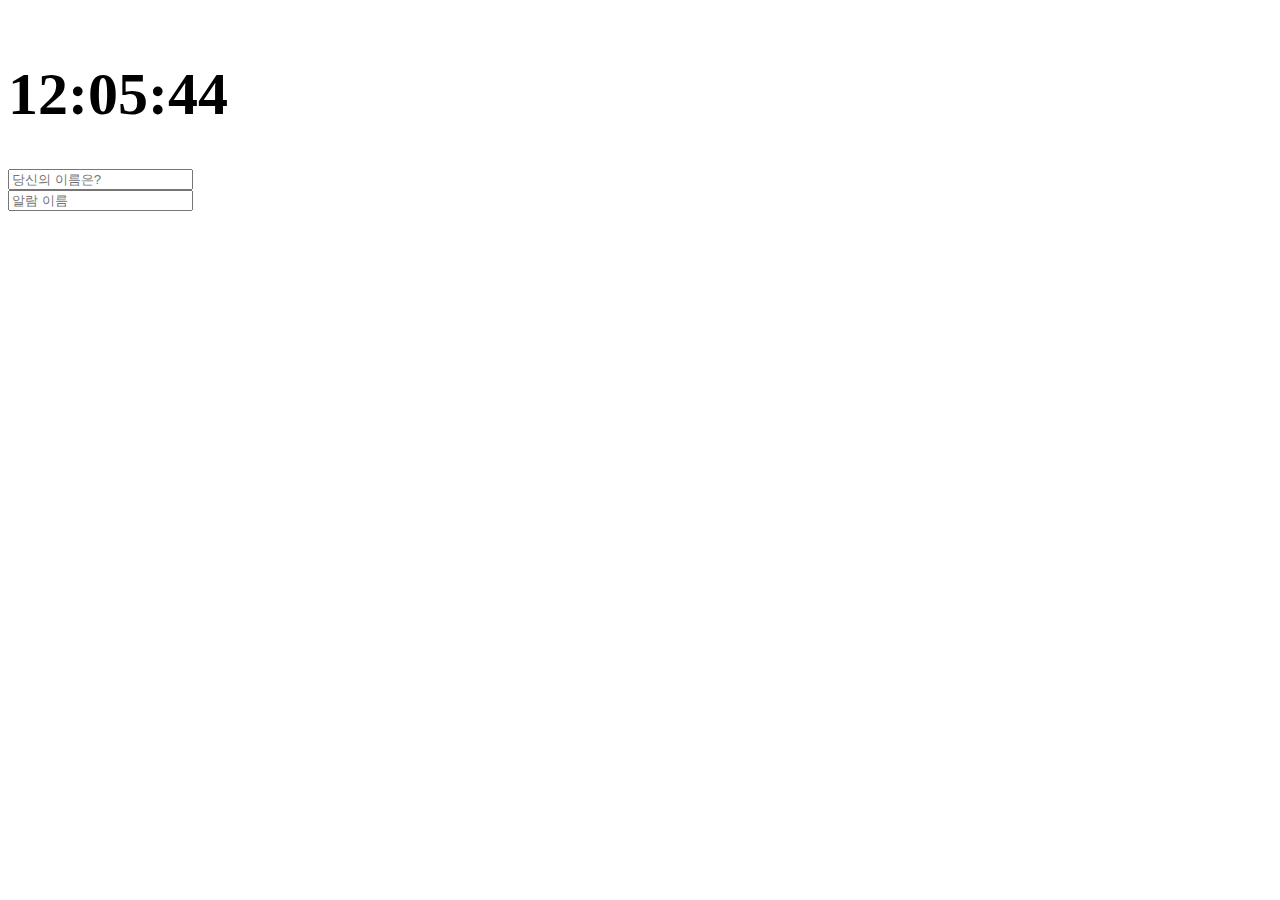
==== momentom/index.html @ b104c32f "Add files via upload" ====
<!DOCTYPE html>
<html>

<head>
    <title>조용한 알람</title>
    <link href="https://cdn.jsdelivr.net/npm/bootstrap@5.0.0-beta1/dist/css/bootstrap.min.css" rel="stylesheet" integrity="sha384-giJF6kkoqNQ00vy+HMDP7azOuL0xtbfIcaT9wjKHr8RbDVddVHyTfAAsrekwKmP1" crossorigin="anonymous">
    <link rel="stylesheet" href="index.css" />
    <link rel="shortcut icon" href="favicon.ico">
    <link rel="canonical" href="https://quiet-alarm.netlify.app/index.html">
    <meta name="viewport" content="width=device-width, initial-scale=1">
    <meta name="naver-site-verification" content="e4ce3e435050d7987eae867009bce976fc532545" />
    <meta name="description" content="조용한 알람은 화면의 깜박임으로 당신을 깨워드리는 웹앱입니다." />
	<meta property="og:title" content="조용한 알람"/>
	<meta property="og:image" content=""/>
	<meta property="og:url" content=""/>
	<meta property="og:site_name" content=""/>
	<meta property="og:description" content="조용한 알람은 화면의 깜박임으로 당신을 깨워드리는 웹앱입니다."/>
</head>

<body>
    <div class='mx-auto' style="width: 800px;">
        <div class='mx-auto js-alarm nav' style="width: 200px;">
            <h1>00:00:00</h1>
        </div>
        <form class="js-form form">
            <input type="text" class="form-control" placeholder="당신의 이름은?" />
        </form>

        <h4 class="js-greetings greetings"></h4>

        <form class="js-toDoForm">
            <input type="text" class="form-control" placeholder="알람 이름" />
        </form>
        <ul class="list-group js-toDoList">
        </ul>
    </div>

    <script src="gretting.js"></script>
    <script src="todo.js"></script>
    <script src="alarm.js"></script>
    <script>
        function bgcolor_yellow(obj) {
          obj.style.backgroundColor ='yellow';
        }
    </script>
</body>

</html>
---- momentom/index.css ----
.form,
.greetings{
    display: none;
}
.showing{
    display: block;
}

/* 기본 css코드에 추가 */
.alarmOn {
    animation: blink 1s step-end infinite;
}

.grid{
    display: grid;
    grid-template-columns: 150px 1fr 50px;
}

.list-group span{
    margin: 5px;
    font-size: 20px;
    text-align: center;
}
h1{
    margin-top: 60px;
    font-size: 60px;
}
h4{
    font-size: 16px;
    margin-bottom: 30px;
}

/* for Chrome, Safari */
@-webkit-keyframes blink {
0% {background-color: red;}
50% {background-color: white;}
}
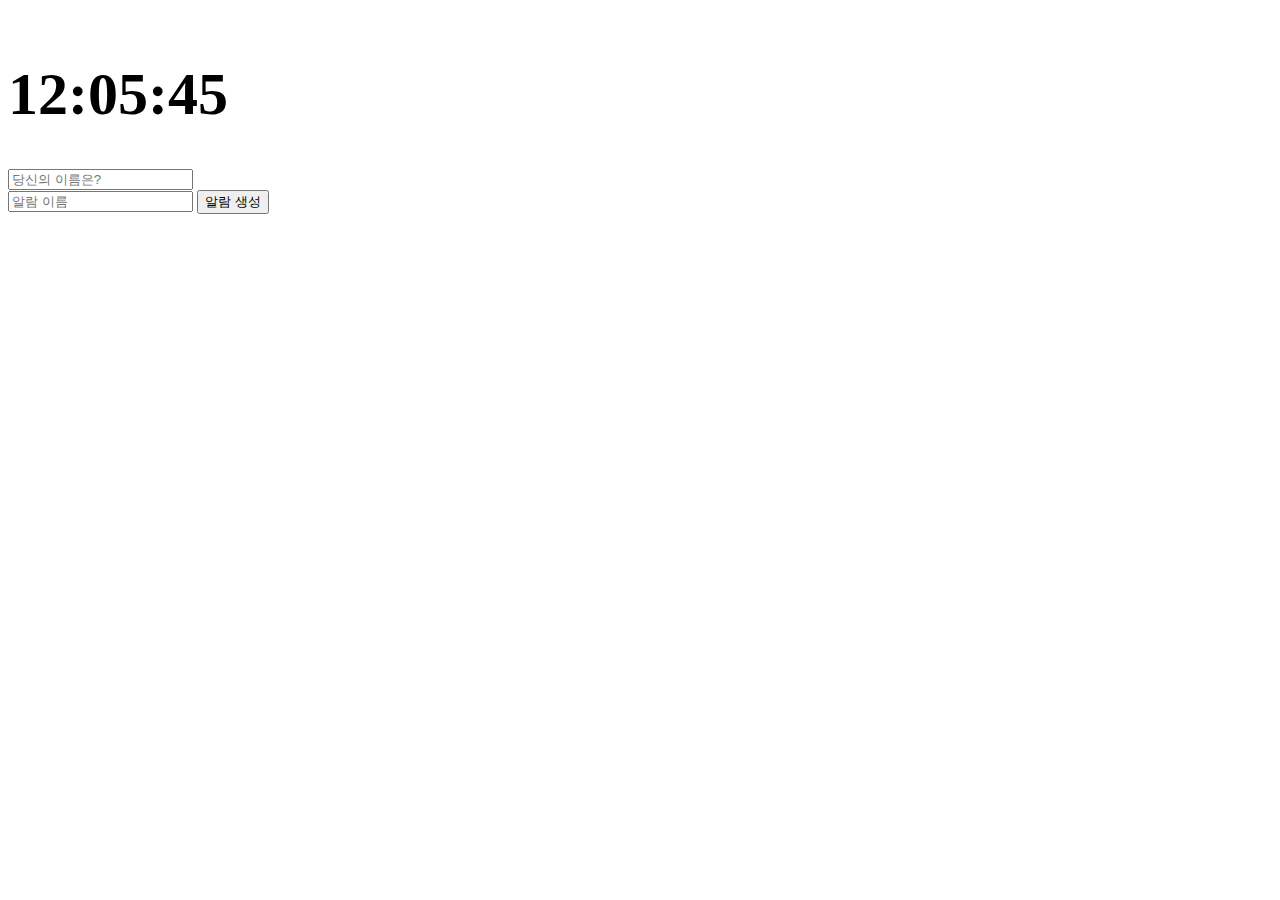
==== commit 196a7318: "Add files via upload" ====
--- a/momentom/index.html
+++ b/momentom/index.html
@@ -18,6 +18,7 @@
 </head>
 
 <body>
+
     <div class='mx-auto' style="width: 800px;">
         <div class='mx-auto js-alarm nav' style="width: 200px;">
             <h1>00:00:00</h1>
@@ -29,20 +30,28 @@
         <h4 class="js-greetings greetings"></h4>
 
         <form class="js-toDoForm">
-            <input type="text" class="form-control" placeholder="알람 이름" />
+            <div class="input-group mb-3">
+                <input type="text" class="form-control" placeholder="알람 이름" aria-label="Recipient's username" aria-describedby="button-addon2">
+                <button class="btn btn-outline-secondary" type="submit" id="button-addon2">알람 생성</button>
+            </div>
+
         </form>
         <ul class="list-group js-toDoList">
         </ul>
+    </div>
+    <div class="fixed-bottom ad-banner">
+        <ins class="kakao_ad_area" style="display:none;" 
+        data-ad-unit    = "DAN-JZdLx7XcaZhoE1PZ" 
+        data-ad-width   = "728" 
+        data-ad-height  = "90"></ins> 
+       <script type="text/javascript" src="//t1.daumcdn.net/kas/static/ba.min.js" async></script>
     </div>
 
     <script src="gretting.js"></script>
     <script src="todo.js"></script>
     <script src="alarm.js"></script>
-    <script>
-        function bgcolor_yellow(obj) {
-          obj.style.backgroundColor ='yellow';
-        }
-    </script>
+    <script src="popup.js"></script>
+
 </body>
 
 </html>
--- a/momentom/index.css
+++ b/momentom/index.css
@@ -29,6 +29,10 @@
     font-size: 16px;
     margin-bottom: 30px;
 }
+.ad-banner{
+    width: 728px;
+    margin: 0 auto;
+}
 
 /* for Chrome, Safari */
 @-webkit-keyframes blink {
